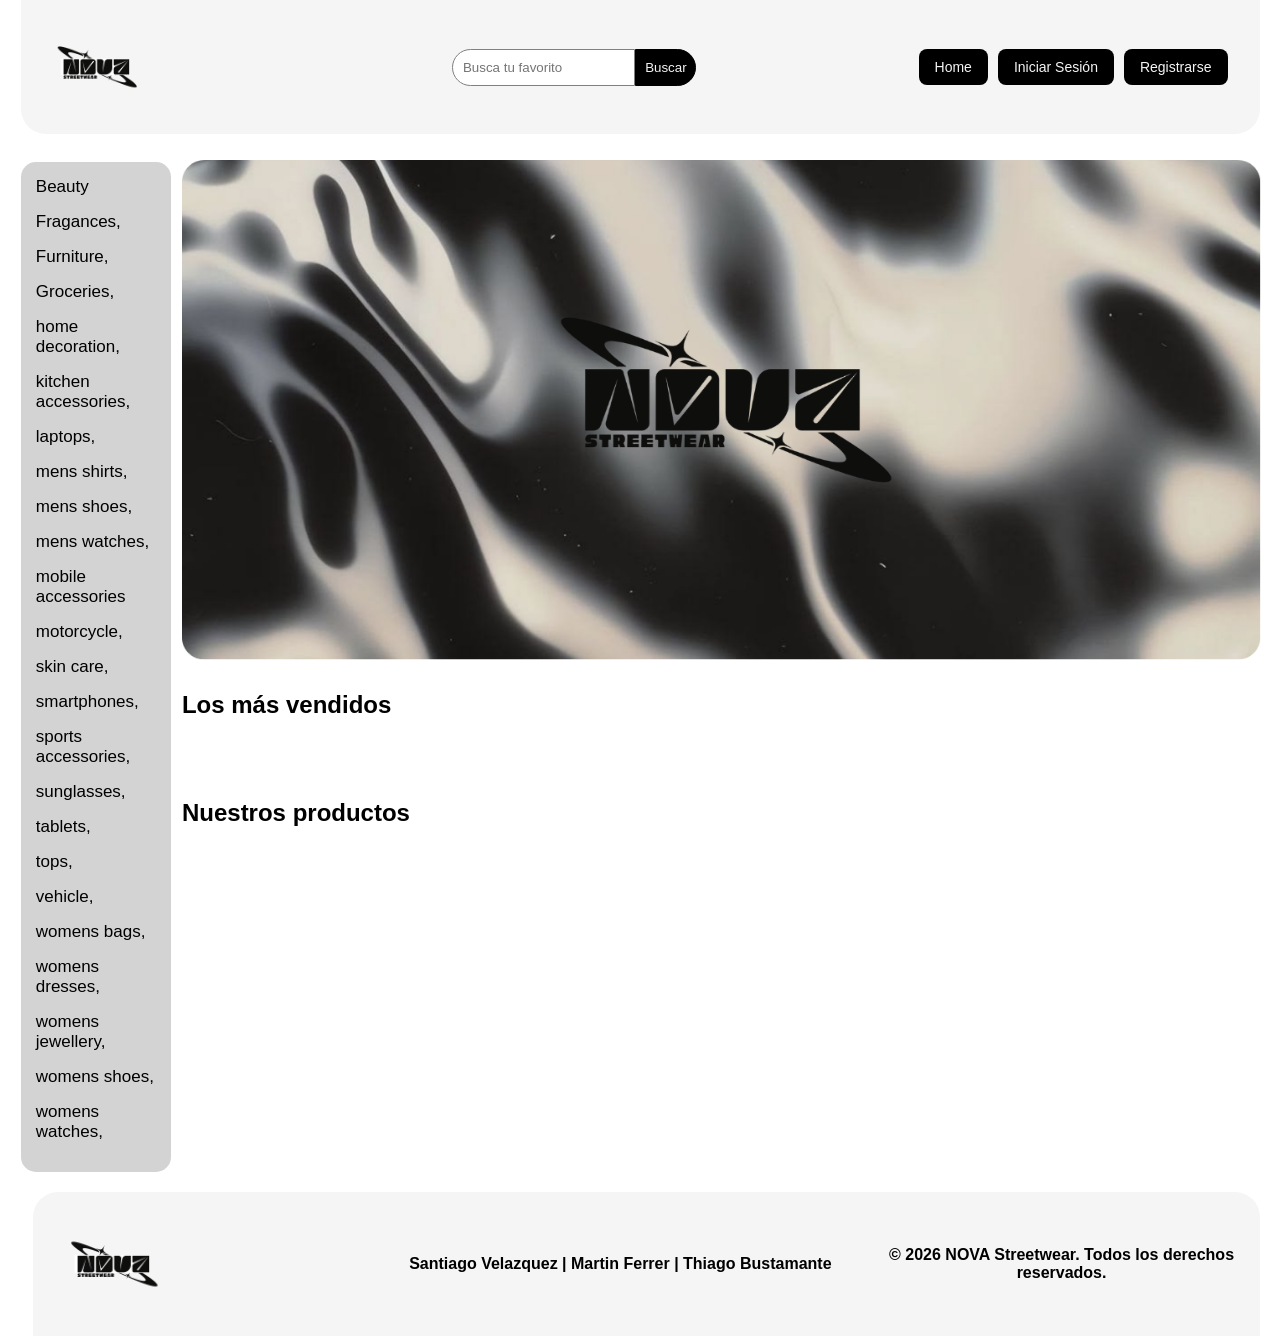
==== index.html @ 1c846075 "limpieza articles y definición secciones inicio" ====
<!DOCTYPE html>
<html lang="es">

<head>
    <meta charset="UTF-8">
    <meta name="viewport" content="width=device-width, initial-scale=1.0">
    <title>NOVA Streetwear</title>
    <link rel="stylesheet" href="./css/styles.css">
</head>

<body>
    <header>
        <div class="left">
            <a class="logo" href="./index.html">
                <img src="./img/logo.png" alt="">
            </a>
        </div>
        <div class="center">
            <form action="./search-results.html" method="get">
                <div>
                    <input type="search" name="buscar" value="" placeholder="Busca tu favorito">
                    <button type="submit">Buscar</button>
                </div>
            </form>

        </div>
        <nav class="right">
            <ul class="listainicio">
                <li><a href="./index.html">Home</a></li>
                <li><a href="./login.html">Iniciar Sesión</a></li>
                <li><a href="./register.html">Registrarse</a></li>

            </ul>
        </nav>
    </header>
    <main>
        <nav class="columna">
            <ul>
                <li><a href="./category.html">Beauty</a></li>
                <li><a href="./category.html">Fragances,</a></li>
                <li><a href="./category.html">Furniture,</a></li>
                <li><a href="./category.html">Groceries,</a></li>
                <li><a href="./category.html">home decoration,</a></li>
                <li><a href="./category.html">kitchen accessories,</a></li>
                <li><a href="./category.html">laptops,</a></li>
                <li><a href="./category.html">mens shirts,</a></li>
                <li><a href="./category.html">mens shoes,</a></li>
                <li><a href="./category.html">mens watches,</a></li>
                <li><a href="./category.html">mobile accessories</a></li>
                <li><a href="./category.html">motorcycle,</a></li>
                <li><a href="./category.html">skin care,</a></li>
                <li><a href="./category.html">smartphones,</a></li>
                <li><a href="./category.html">sports accessories,</a></li>
                <li><a href="./category.html">sunglasses,</a></li>
                <li><a href="./category.html">tablets,</a></li>
                <li><a href="./category.html">tops,</a></li>
                <li><a href="./category.html">vehicle,</a></li>
                <li><a href="./category.html">womens bags,</a></li>
                <li><a href="./category.html">womens dresses,</a></li>
                <li><a href="./category.html">womens jewellery,</a></li>
                <li><a href="./category.html">womens shoes,</a></li>
                <li><a href="./category.html">womens watches,</a></li>
            </ul>
        </nav>

        <div class="secciones">
            <div class="banner">
                <img class="imagen" src="./img/banner.png" alt="banner de la pagina">
            </div>

            <h2 class="titulo">Los más vendidos</h2>
            <section class="section">
                <div class="vendidos" id="categoria-uno"></div>
            </section>

            <h2 class="titulo">Nuestros productos</h2>
            <section class="section">
                <div class="vendidos" id="categoria-dos"></div>
            </section>
        </div>

    </main>

    <footer class="pie">
        <div class="logopie">
            <img src="./img/logo.png" alt="logo">

        </div>
        <div class="nombrespie">
            <h4>Santiago Velazquez | Martin Ferrer | Thiago Bustamante</h4>

        </div>
        <div class="textopie">
            <p>© 2026 NOVA Streetwear. Todos los derechos reservados.</p>

        </div>
    </footer>
    <script src="./js/index.js"></script>
</body>

</html>
---- css/styles.css ----
* {
    box-sizing: border-box;
}

body {
    font-family: Arial, Helvetica, sans-serif;
    display: flex;
    flex-direction: column;
    margin: 0%;
    padding: 0px 8px 0px 8px;
    min-height: 100vh;
    margin-left: 1%;
}

header {
    display: flex;
    justify-content: space-between;
    align-items: center;
    background-color: #f5f5f5;
    padding: 10px 20px;
    margin-bottom: 15px;
    margin-right: 1%;
    border-bottom-left-radius: 25px;
    border-bottom-right-radius: 25px;
}

.left {
    width: 20%;
}

.left img {
    width: 110px;
    height: auto;
}

header ul {
    display: flex;
    list-style-type: none;
    justify-content: flex-end;
    width: 100%;
    margin: 0%;
    padding: 0%;

}

header ul li {
    margin-left: 10px;

}

.center {
    width: 40%;

}

.center form {
    display: flex;
    justify-content: center;
    width: 100%;
}

.center form div {
    display: flex;
}

.center input {
    width: 75%;
    padding: 10px;
    border: 1px solid grey;
    border-radius: 20px 0 0 20px;

}

.center button {
    width: 25%;
    padding: 10px 5px;
    background-color: black;
    color: #f5f5f5;
    border: 1px solid black;
    border-radius: 0 20px 20px 0;

}

.listainicio a {
    display: block;
    padding: 10px 16px;
    background-color: black;
    color: #f5f5f5;
    border-radius: 8px;
    font-size: 14px;
    font-weight: normal;
}

.right {
    width: 30%;
    margin-right: 1%;
}

a {
    text-decoration: none;
    color: black;
    font-weight: bold;
}

main {
    display: flex;
    margin-bottom: 20px;
}

.columna {
    background-color: #d3d3d3;
    width: 12%;
    padding: 15px;
    border-radius: 15px;
    margin-top: 1%;

}

.columna ul {
    display: flex;
    flex-direction: column;
    list-style-type: none;
    justify-content: flex-start;
    height: 100%;
    margin: 0;

}

.columna ul li {
    margin-bottom: 15px;
}

.columna ul a {
    font-size: 17px;
    font-weight: normal;
    color: black;

}

ul {
    padding: 0px;
}

.secciones {
    width: 88%;
}

.banner {
    width: 100%;
    display: flex;
    justify-content: center;
}

.imagen {
    height: 500px;
    width: 100%;
    margin: 1%;
}

.titulo {
    margin-left: 1%;
}

.vendidos {
    display: flex;
    flex-wrap: wrap;
}

.articulos {
    width: 18%;
    margin: 1%;
    display: flex;
    flex-direction: column;
}

.articulos img {
    border-radius: 17px;
}

.productos {
    width: 100%;
    height: 350px;
}

.boton {
    background-color: black;
    color: #f5f5f5;
    padding: 10px;
    margin-top: auto;
    align-self: flex-start;
}

.section {
    margin-bottom: 60px;
}

.registermain {
    display: flex;
    flex-direction: column;
    align-items: center;
    justify-content: center;
    padding: 40px 20px;
}

.log-reg {
    width: 100%;
    padding: 10px 15px;
    border: solid;
    border-radius: 999px;
    margin: 15px 0px 15px 0px;
}

.loginmain {
    display: flex;
    flex-direction: column;
    align-items: center;
    justify-content: center;
    padding: 40px 20px;
}

.formcontainer {
    background-color: #f5f5f5;
    padding: 30px;
    border-radius: 10px;
    width: 100%;
    max-width: 400px;
}

.formcontainer form {
    margin-bottom: 20px;
}

.formcontainer section {
    text-align: center;
}

.formcontainer label {
    font-size: 15px;
}

.formcontainer button {
    width: 100%;
    padding: 10px;
    background-color: black;
    color: #f5f5f5;
    font-weight: bold;
    border-radius: 999px;
    margin-top: 15px;
}

.formcontainer section a {
    font-size: 15px;
    font-weight: normal;
    color: grey;
}

.sectionproducto {
    display: flex;
    flex-direction: row;
    align-items: flex-start;

}

.sectionproducto article img {
    width: 50%;
    height: auto;
    margin: 5px;
}

.pie {
    display: flex;
    align-items: center;
    background-color: #f5f5f5;
    margin-top: auto;
    padding: 10px 20px;
    border-top-left-radius: 25px;
    border-top-right-radius: 25px;
    margin-left: 1%;
    margin-right: 1%;
}

.logopie {
    width: 30%;
    text-align: left;
}

.logopie img {
    width: 120px;
}

.nombrespie {
    width: 40%;
    text-align: left;
}

.textopie {
    font-weight: bold;
    text-align: center;
    width: 30%;

}

.sectionproducto article {
    margin: 0px 20px 0px 20px;

}

.sectionproducto article button {
    background-color: black;
    color: #f5f5f5;
    padding: 10px;
    font-weight: bold;
    margin: 0px 10px 0px 0px;
    border: none;
}

.infoproducto h2 {
    font-size: 28px;
    margin-bottom: 5px;
}

.infoproducto h4 {
    font-size: 22px;
    margin: 15px 0px;
}

.marca,
.categoria,
.stock,
.fecha {
    color: grey;
    font-size: 14px;
    margin: 4px 0px;
}

.tags {
    display: flex;
    list-style-type: none;
    margin: 15px 0px 20px 0px;
}

.tags li {
    padding: 4px 12px;
    background-color: #f5f5f5;
    border-radius: 999px;
    font-size: 12px;
    margin-right: 8px;
}

.reviews {
    margin: 40px 20px;
}

.review {
    background-color: #f5f5f5;
    padding: 15px 20px;
    border-radius: 10px;
    margin-bottom: 15px;
}

.rating {
    color: orange;
    font-size: 18px;
    margin: 0px;
}

.fotosproducto {
    display: flex;
    width: 60%;
}

.infoproducto {
    width: 40%;
}

.formcontainer h2 {
    text-align: center;
    margin-top: 0px;
}

@media(max-width:420px) {
    header {
        flex-direction: column;
    }

    .left {
        width: 100%;
        text-align: center;

    }

    .center {
        width: 100%;
        text-align: center;
        margin-bottom: 15px;
    }

    .right {
        width: 100%;
        text-align: center;
        margin-bottom: 15px;

    }

    header ul {
        justify-content: center;

    }

    main {
        flex-direction: column;

    }

    .columna {
        width: 100%;
        margin-bottom: 15px;
    }

    .columna ul {
        flex-direction: row;
        flex-wrap: wrap;
    }

    .columna ul li {
        margin-right: 15px;
        margin-bottom: 10px;

    }

    .columna ul a {
        font-size: 14px;
    }

    .secciones {
        width: 100%;

    }

    .imagen {
        height: 200px;
    }

    .articulos {
        width: 98%;
        margin-bottom: 20px;
    }

    .pie {
        flex-direction: column;

    }

    .logopie, .nombrespie, .textopie {
        width: 100%;
        text-align: center;
        
    }


    .sectionproducto {
        flex-direction: column;
    }

    .fotosproducto,
    .infoproducto {
        width: 100%;

    }

    .sectionproducto article {
        margin: 0px;
    }

    .sectionproducto article img {
        width: 48%;
        margin: 1%;

    }


}
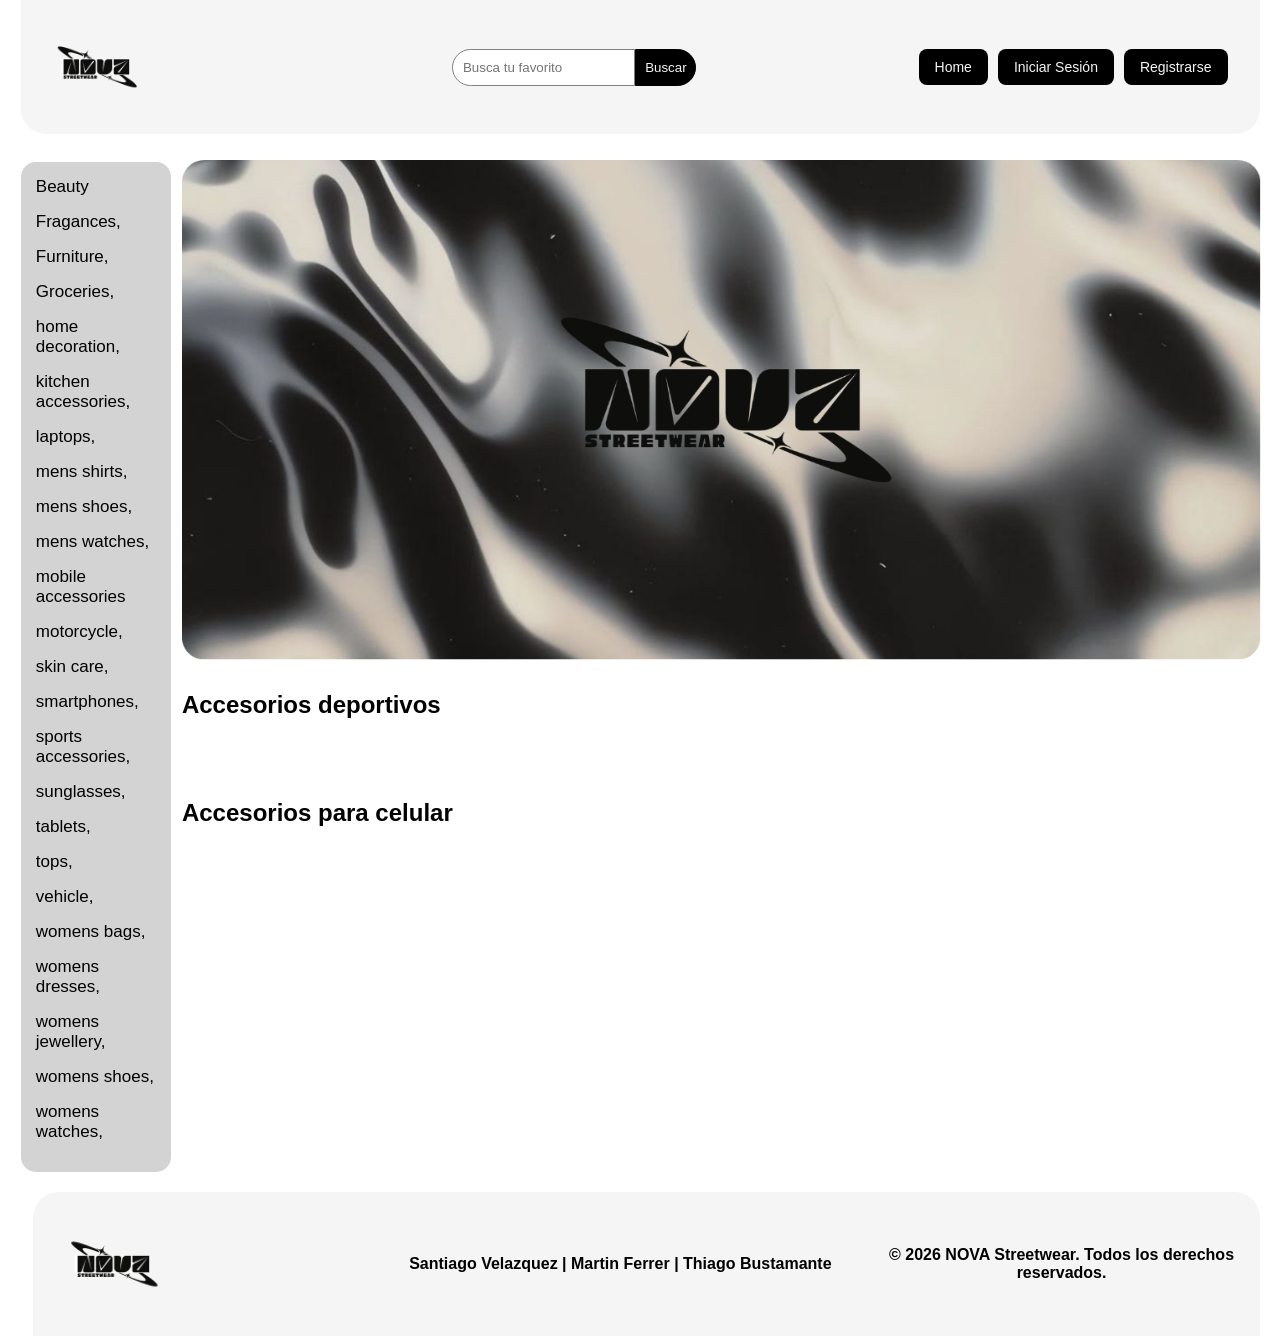
==== commit d9486994: "hice el punto 4" ====
--- a/index.html
+++ b/index.html
@@ -18,7 +18,7 @@
         <div class="center">
             <form action="./search-results.html" method="get">
                 <div>
-                    <input type="search" name="buscar" value="" placeholder="Busca tu favorito">
+                    <input class="campoBusqueda" type="search" name="buscar" value="" placeholder="Busca tu favorito">
                     <button type="submit">Buscar</button>
                 </div>
             </form>
@@ -68,12 +68,12 @@
                 <img class="imagen" src="./img/banner.png" alt="banner de la pagina">
             </div>
 
-            <h2 class="titulo">Los más vendidos</h2>
+            <h2 class="titulo">Accesorios deportivos</h2>
             <section class="section">
                 <div class="vendidos" id="categoria-uno"></div>
             </section>
 
-            <h2 class="titulo">Nuestros productos</h2>
+            <h2 class="titulo">Accesorios para celular</h2>
             <section class="section">
                 <div class="vendidos" id="categoria-dos"></div>
             </section>
@@ -96,6 +96,8 @@
         </div>
     </footer>
     <script src="./js/index.js"></script>
+    <script src="./js/header.js"></script>
+
 </body>
 
 </html>
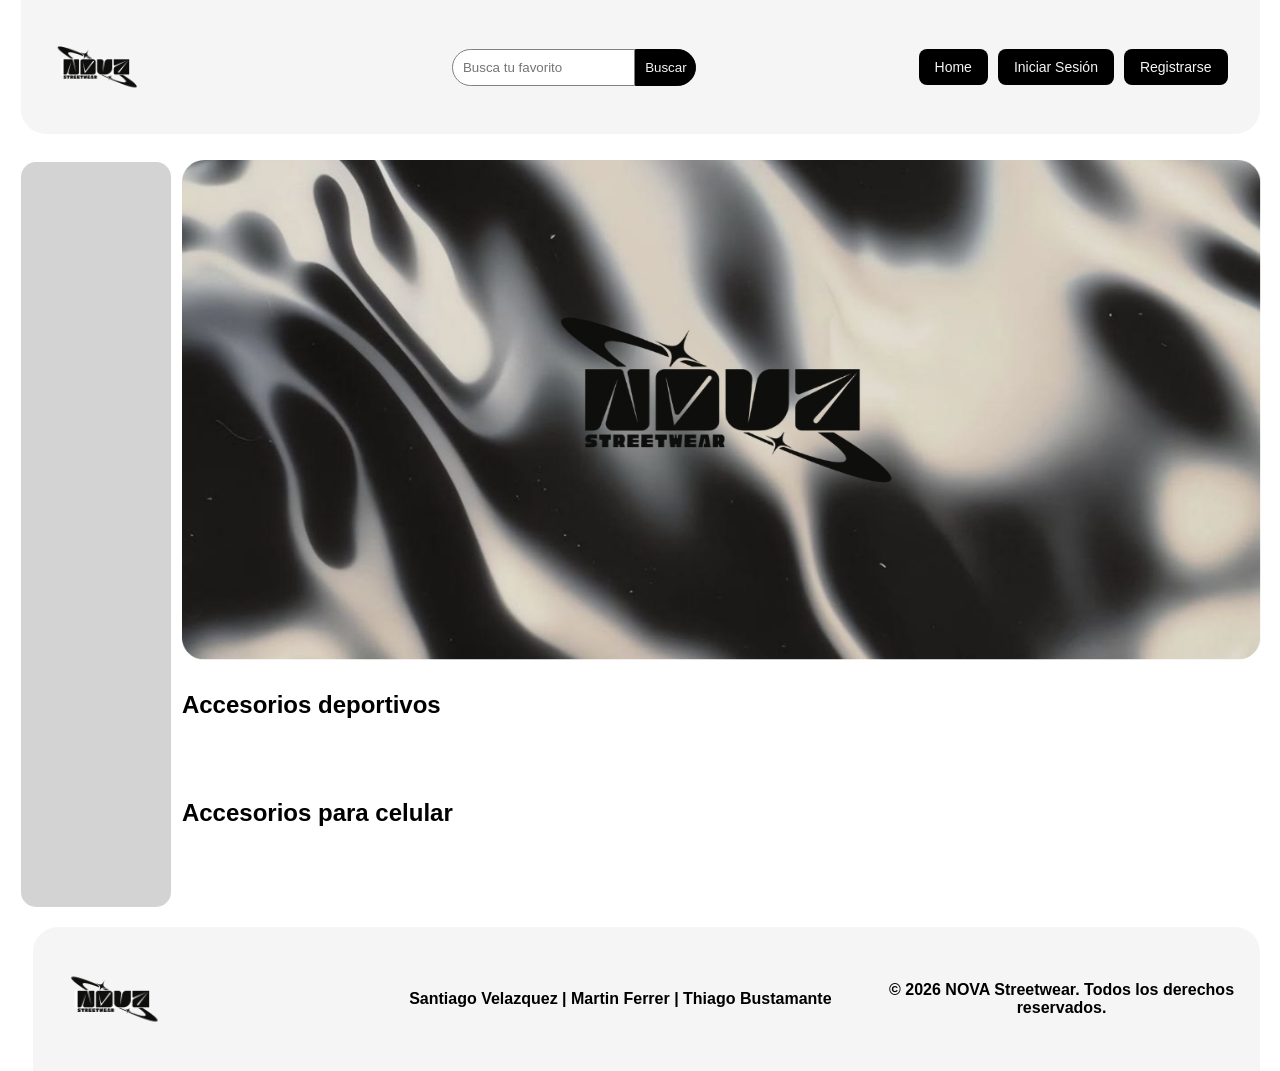
==== commit 9bc3083d: "hice el js de la columna de navegacion y lo llame categories, ademas limpie el html de category para" ====
--- a/index.html
+++ b/index.html
@@ -35,32 +35,7 @@
     </header>
     <main>
         <nav class="columna">
-            <ul>
-                <li><a href="./category.html">Beauty</a></li>
-                <li><a href="./category.html">Fragances,</a></li>
-                <li><a href="./category.html">Furniture,</a></li>
-                <li><a href="./category.html">Groceries,</a></li>
-                <li><a href="./category.html">home decoration,</a></li>
-                <li><a href="./category.html">kitchen accessories,</a></li>
-                <li><a href="./category.html">laptops,</a></li>
-                <li><a href="./category.html">mens shirts,</a></li>
-                <li><a href="./category.html">mens shoes,</a></li>
-                <li><a href="./category.html">mens watches,</a></li>
-                <li><a href="./category.html">mobile accessories</a></li>
-                <li><a href="./category.html">motorcycle,</a></li>
-                <li><a href="./category.html">skin care,</a></li>
-                <li><a href="./category.html">smartphones,</a></li>
-                <li><a href="./category.html">sports accessories,</a></li>
-                <li><a href="./category.html">sunglasses,</a></li>
-                <li><a href="./category.html">tablets,</a></li>
-                <li><a href="./category.html">tops,</a></li>
-                <li><a href="./category.html">vehicle,</a></li>
-                <li><a href="./category.html">womens bags,</a></li>
-                <li><a href="./category.html">womens dresses,</a></li>
-                <li><a href="./category.html">womens jewellery,</a></li>
-                <li><a href="./category.html">womens shoes,</a></li>
-                <li><a href="./category.html">womens watches,</a></li>
-            </ul>
+            <ul></ul>
         </nav>
 
         <div class="secciones">
@@ -97,6 +72,7 @@
     </footer>
     <script src="./js/index.js"></script>
     <script src="./js/header.js"></script>
+    <script src="./js/categories.js"></script>
 
 </body>
 
--- a/css/styles.css
+++ b/css/styles.css
@@ -262,7 +262,7 @@
 }
 
 .sectionproducto article img {
-    width: 50%;
+    width: 100%;
     height: auto;
     margin: 5px;
 }
@@ -473,7 +473,7 @@
     }
 
     .sectionproducto article img {
-        width: 48%;
+        width: 100%;
         margin: 1%;
 
     }
